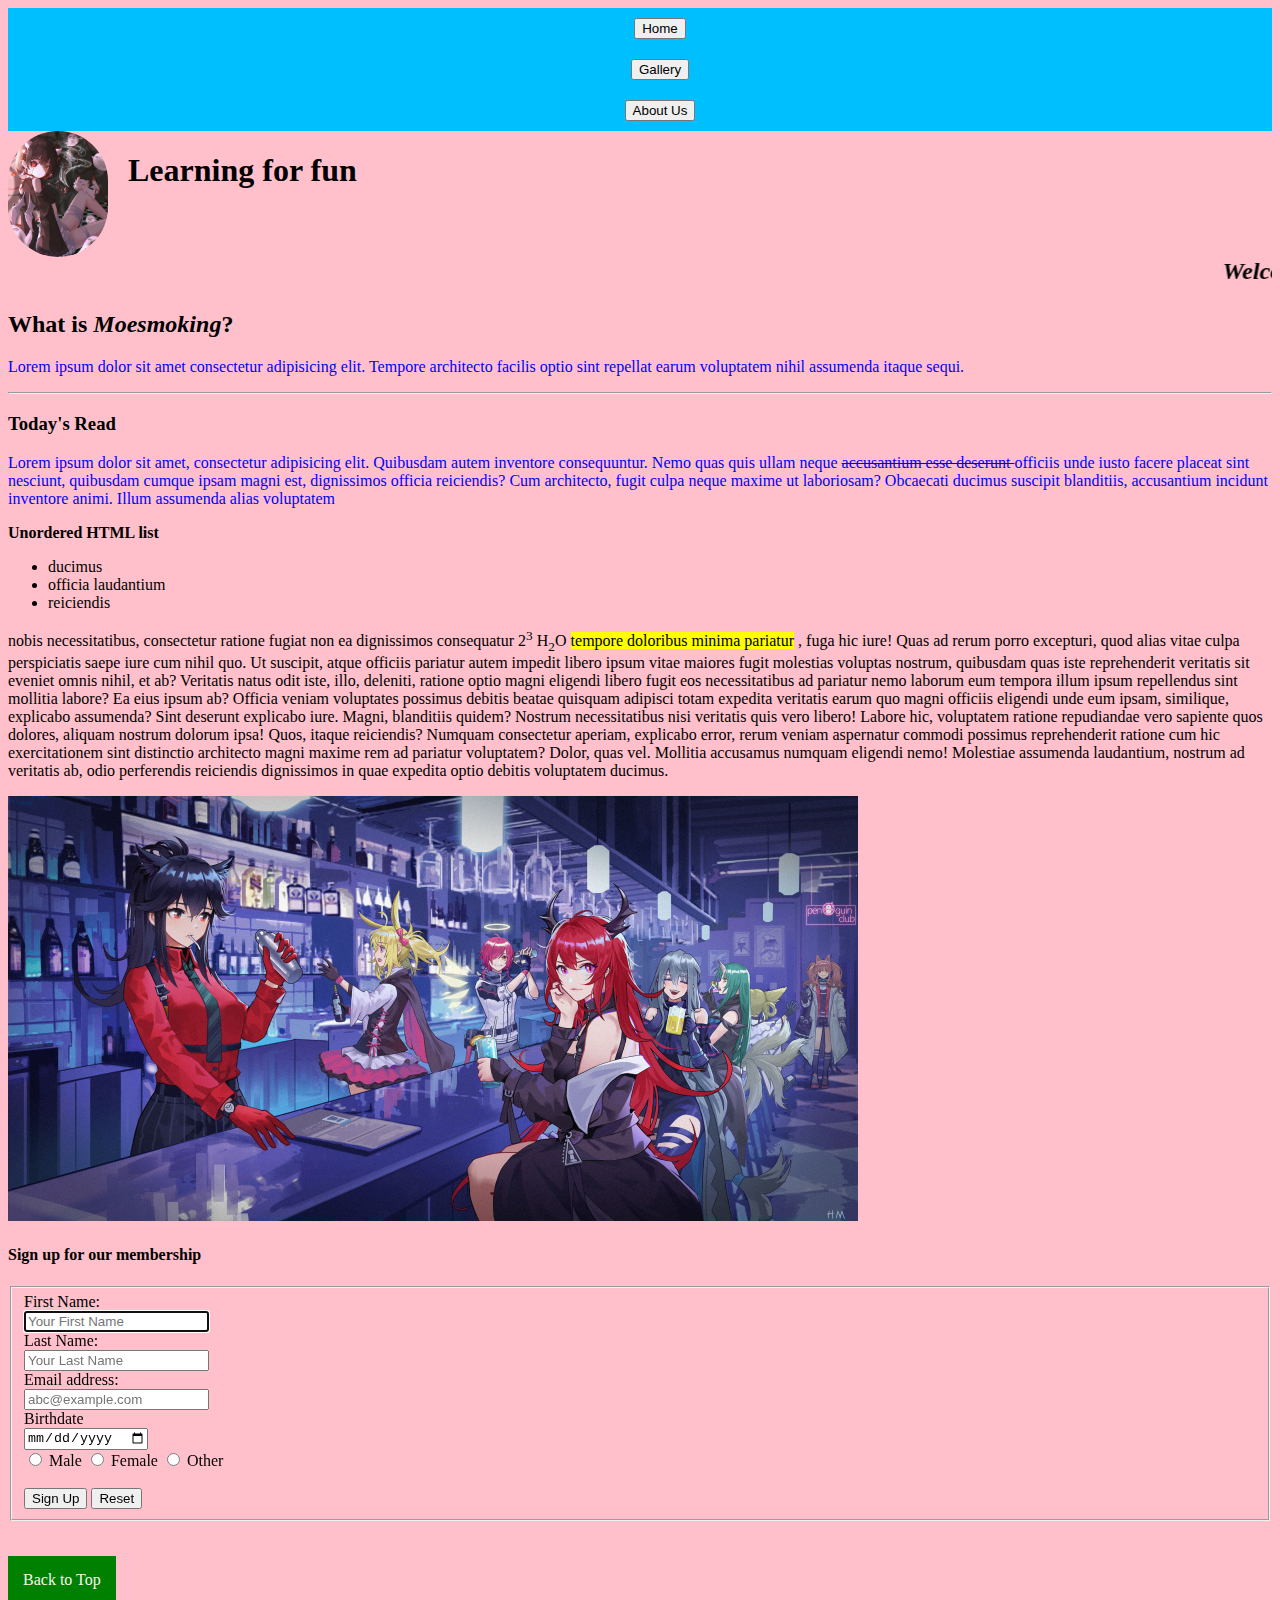
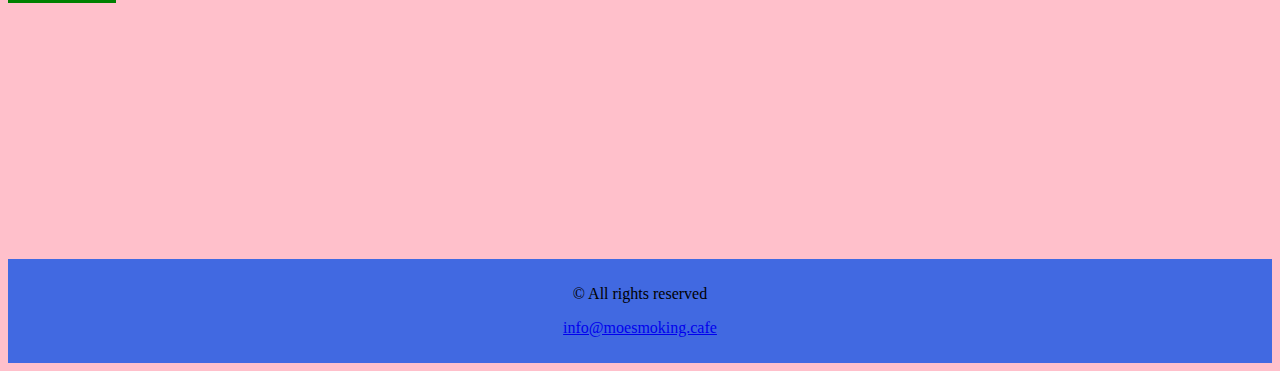
==== index.html @ 611c2fec "adding starting project" ====
<!DOCTYPE html>
<html lang="en">

<head>
    <meta charset="UTF-8">
    <meta http-equiv="X-UA-Compatible" content="IE=edge">
    <meta name="viewport" content="width=device-width, initial-scale=1.0">
    <meta name="description" content="moesmoking">
    <link rel="stylesheet" href="style.css">

    <title>Home/Testing server!</title>
    <div>
        <ul class="navigation">
            <a> <button onclick="document.location='index.html'">Home</button> </a>

            <a> <button onclick="document.location='gallery.html'">Gallery</button> </a>
            <a> <button onclick="document.location='about.html'">About Us</button> </a>
        </ul>
    </div>

    <img class="a" src="images/moesmoking.jpg" alt="An image">


</head>

<body>

    <header>
        <h1 class="header1">Learning for fun</h1>
    </header>

    <h2 class="header2">
        <marquee behavior="" direction="left"> <b><em> Welcome to our community &#128525; </em> </b> </marquee>

        <h2>What is <em>Moesmoking</em>? </h4>
            <p style="color:blue;"> Lorem ipsum dolor sit amet consectetur adipisicing elit.
                Tempore architecto facilis optio sint repellat earum
                voluptatem nihil assumenda itaque sequi.</p>
            <hr>

            <h3>Today's Read</h3>
            <p style="color:blue;"> Lorem ipsum dolor sit amet, consectetur adipisicing elit. Quibusdam
                autem
                inventore consequuntur. Nemo
                quas
                quis
                ullam neque <del>accusantium esse deserunt </del> officiis unde iusto facere placeat sint nesciunt,
                quibusdam cumque
                ipsam
                magni est, dignissimos officia reiciendis? Cum architecto, fugit culpa neque maxime ut laboriosam?
                Obcaecati
                ducimus suscipit blanditiis, accusantium incidunt inventore animi. Illum assumenda alias voluptatem
                <br>
            <p> <strong> Unordered HTML list </strong> </p>
            <ul>
                <li>ducimus</li>
                <li>officia laudantium</li>
                <li>reiciendis</li>
            </ul> nobis necessitatibus, consectetur ratione fugiat non ea
            dignissimos
            consequatur 2<sup>3</sup> H<sub>2</sub>O <mark>tempore doloribus minima pariatur</mark> , fuga hic
            iure! Quas ad rerum
            porro
            excepturi, quod alias
            vitae
            culpa perspiciatis saepe iure cum nihil quo. Ut suscipit, atque officiis pariatur autem impedit libero
            ipsum
            vitae maiores fugit molestias voluptas nostrum, quibusdam quas iste reprehenderit veritatis sit eveniet
            omnis
            nihil, et ab? Veritatis natus odit iste, illo, deleniti, ratione optio magni eligendi libero fugit eos
            necessitatibus ad pariatur nemo laborum eum tempora illum ipsum repellendus sint mollitia labore? Ea
            eius
            ipsum
            ab? Officia veniam voluptates possimus debitis beatae quisquam adipisci totam expedita veritatis earum
            quo
            magni
            officiis eligendi unde eum ipsam, similique, explicabo assumenda? Sint deserunt explicabo iure. Magni,
            blanditiis quidem? Nostrum necessitatibus nisi veritatis quis vero libero! Labore hic, voluptatem
            ratione
            repudiandae vero sapiente quos dolores, aliquam nostrum dolorum ipsa! Quos, itaque reiciendis? Numquam
            consectetur aperiam, explicabo error, rerum veniam aspernatur commodi possimus reprehenderit ratione cum
            hic
            exercitationem sint distinctio architecto magni maxime rem ad pariatur voluptatem? Dolor, quas vel.
            Mollitia
            accusamus numquam eligendi nemo! Molestiae assumenda laudantium, nostrum ad veritatis ab, odio
            perferendis
            reiciendis dignissimos in quae expedita optio debitis voluptatem ducimus.</p>

            <a href="index.html"><img id="background" src="/images/moesmoking2.jpg" alt="Moesmoking"
                    style="width:fit-content;"></a><br>
            <p>
            <h4>Sign up for our membership</h4>

            <form action="/index.html" autocomplete="on">
                <fieldset>
                    <label for="fname">First Name:</label><br>
                    <input type="text" name="fname" id="fname" placeholder="Your First Name" autofocus required><br>
                    <label for="lname">Last Name:</label><br>
                    <input type="text" id="lname" name="lname" placeholder="Your Last Name" autofocus required><br>
                    <label for="email">Email address:</label><br>
                    <input type="text" name="email" id="email" placeholder="abc@example.com" autofocus required><br>

                    <label for="birthdate">Birthdate</label><br>
                    <input type="date" name="birthdate" id="birthdate" required><br>

                    <input type="radio" id="male" name="gender" value="male">
                    <label for="male">Male</label>
                    <input type="radio" id="female" name="gender" value="female">
                    <label for="female">Female</label>
                    <input type="radio" id="other" name="gender" value="other">
                    <label for="other">Other</label><br>

                    <br>
                    <input type="submit" value="Sign Up"> <input type="reset" value="Reset">
                </fieldset>
            </form>
            </p><br>
            <p title="Back to Top"><a class="back2top" href="#">Back to Top </a></p><br>

            <p> <iframe style="border:none;" src="https://www.google.com/" height="200px" width="100%"></iframe>
            </p>
</body>

<footer>
    <p>&copy; All rights reserved</p>
    <p title=" Mail us at"><a href="mailto:info@moesmoking.com">info@moesmoking.cafe</a></p>

</footer>

</html>
---- style.css ----
#background {
  background-attachment: fixed;
  background-size: cover;
}



.navigation {
  display: flex;
  flex-flow: column wrap;
  list-style: none;
  margin: 0; 
  background: deepskyblue;
}

.navigation a {
  text-decoration: none;
  color: white;
  text-align: center;
  display: block;
  padding: 10px;
  border-top: 1px;
  border-bottom: 1px;
 
  }

  .navigation li:last-of-type a {
    border-bottom: none;
  }



.navigation a:hover {
  background: #1565C0;
}


body {
  background-color:pink;
}

body.header1 {
  font-family: 'Franklin Gothic Medium', 'Arial Narrow', Arial, sans-serif;
  font-size: 200%;
}

body.header2 {
  background-color:tomato; 
  color: gold; 
  text-align: center;
   style:2px solid;
}

img.a {
  width: 100px;
            border-radius: 50px;
            float: left;
            margin-right: 20px;
}

img.a:hover {
  transiton: all 2s;
 transform:rotate(-10deg);
 }





a.back2top:link {

  background-color: green;
  color: rgb(250, 245, 241);
  padding: 15px;
  text-align: center;
  text-decoration: none;


}

a.back2top:hover {
  color: transparent;
  background-color: royalblue;
  text-decoration: underline;

}

footer {
  text-align: center;
  padding: 10px;
  background-color: royalblue;
}


@media screen and (min-width:600 px) {
  .navigation {
    flex-flow: row wrap;
    justify-content: space-around;
    padding: 0;
  }
}

@media screen (min-width: 800px) {
  .navigation {
    flex-flow: row wrap;
    justify-content: flex-end;
 grid-template-rows: 1fr;
 }
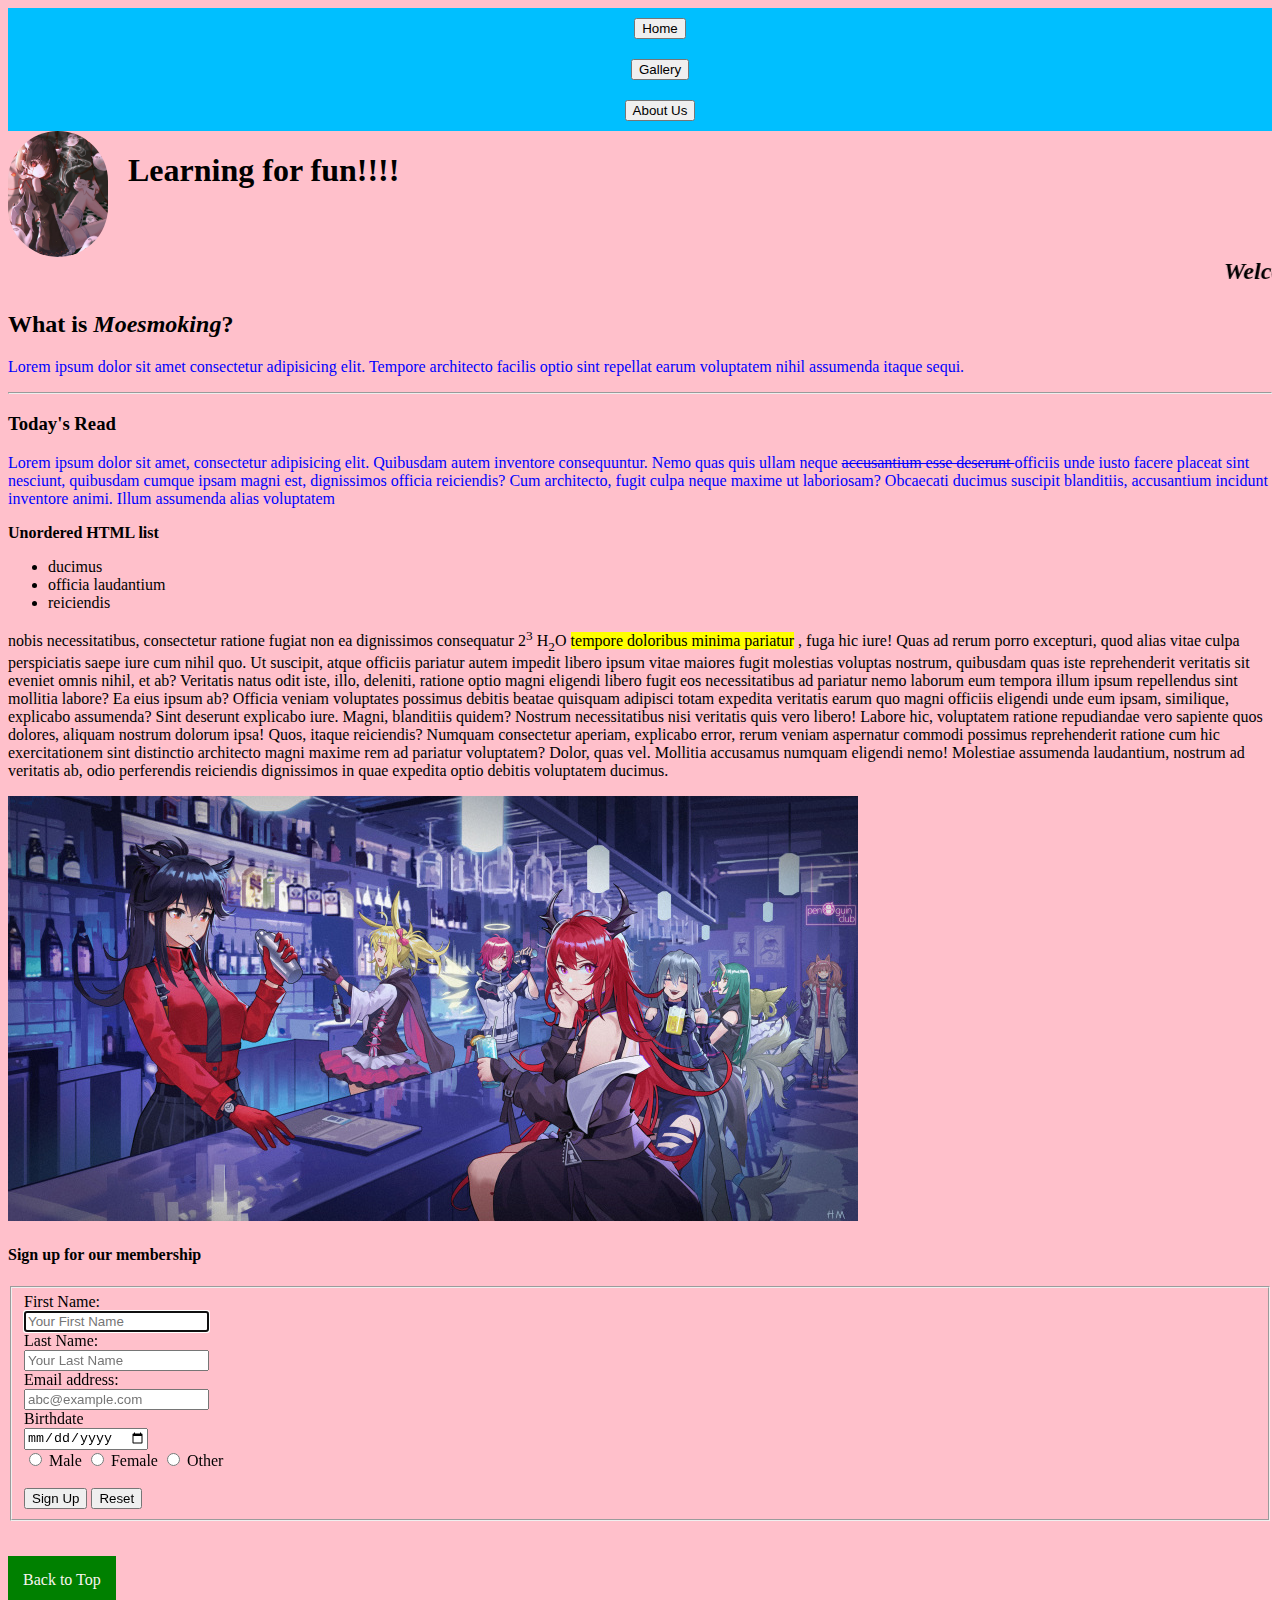
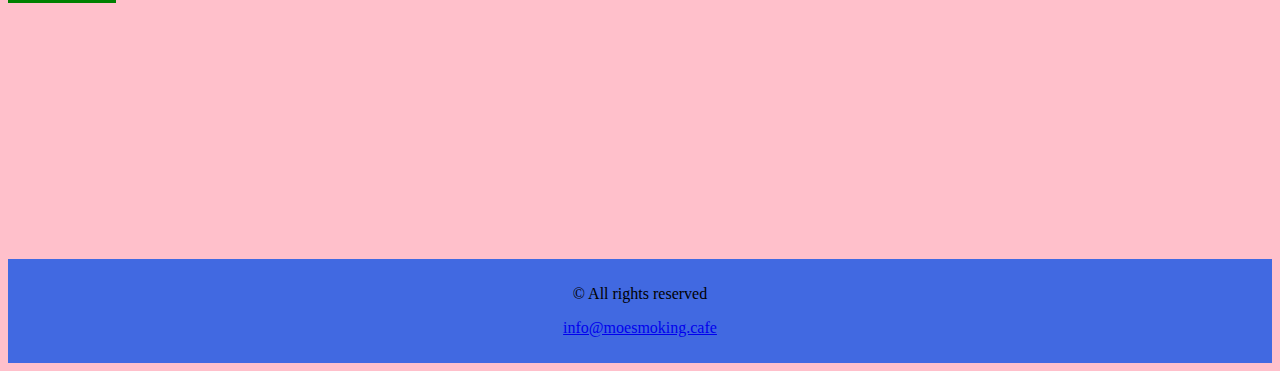
==== commit 7cd97c1a: "changed the title" ====
--- a/index.html
+++ b/index.html
@@ -26,7 +26,7 @@
 <body>
 
     <header>
-        <h1 class="header1">Learning for fun</h1>
+        <h1 class="header1">Learning for fun!!!!</h1>
     </header>
 
     <h2 class="header2">
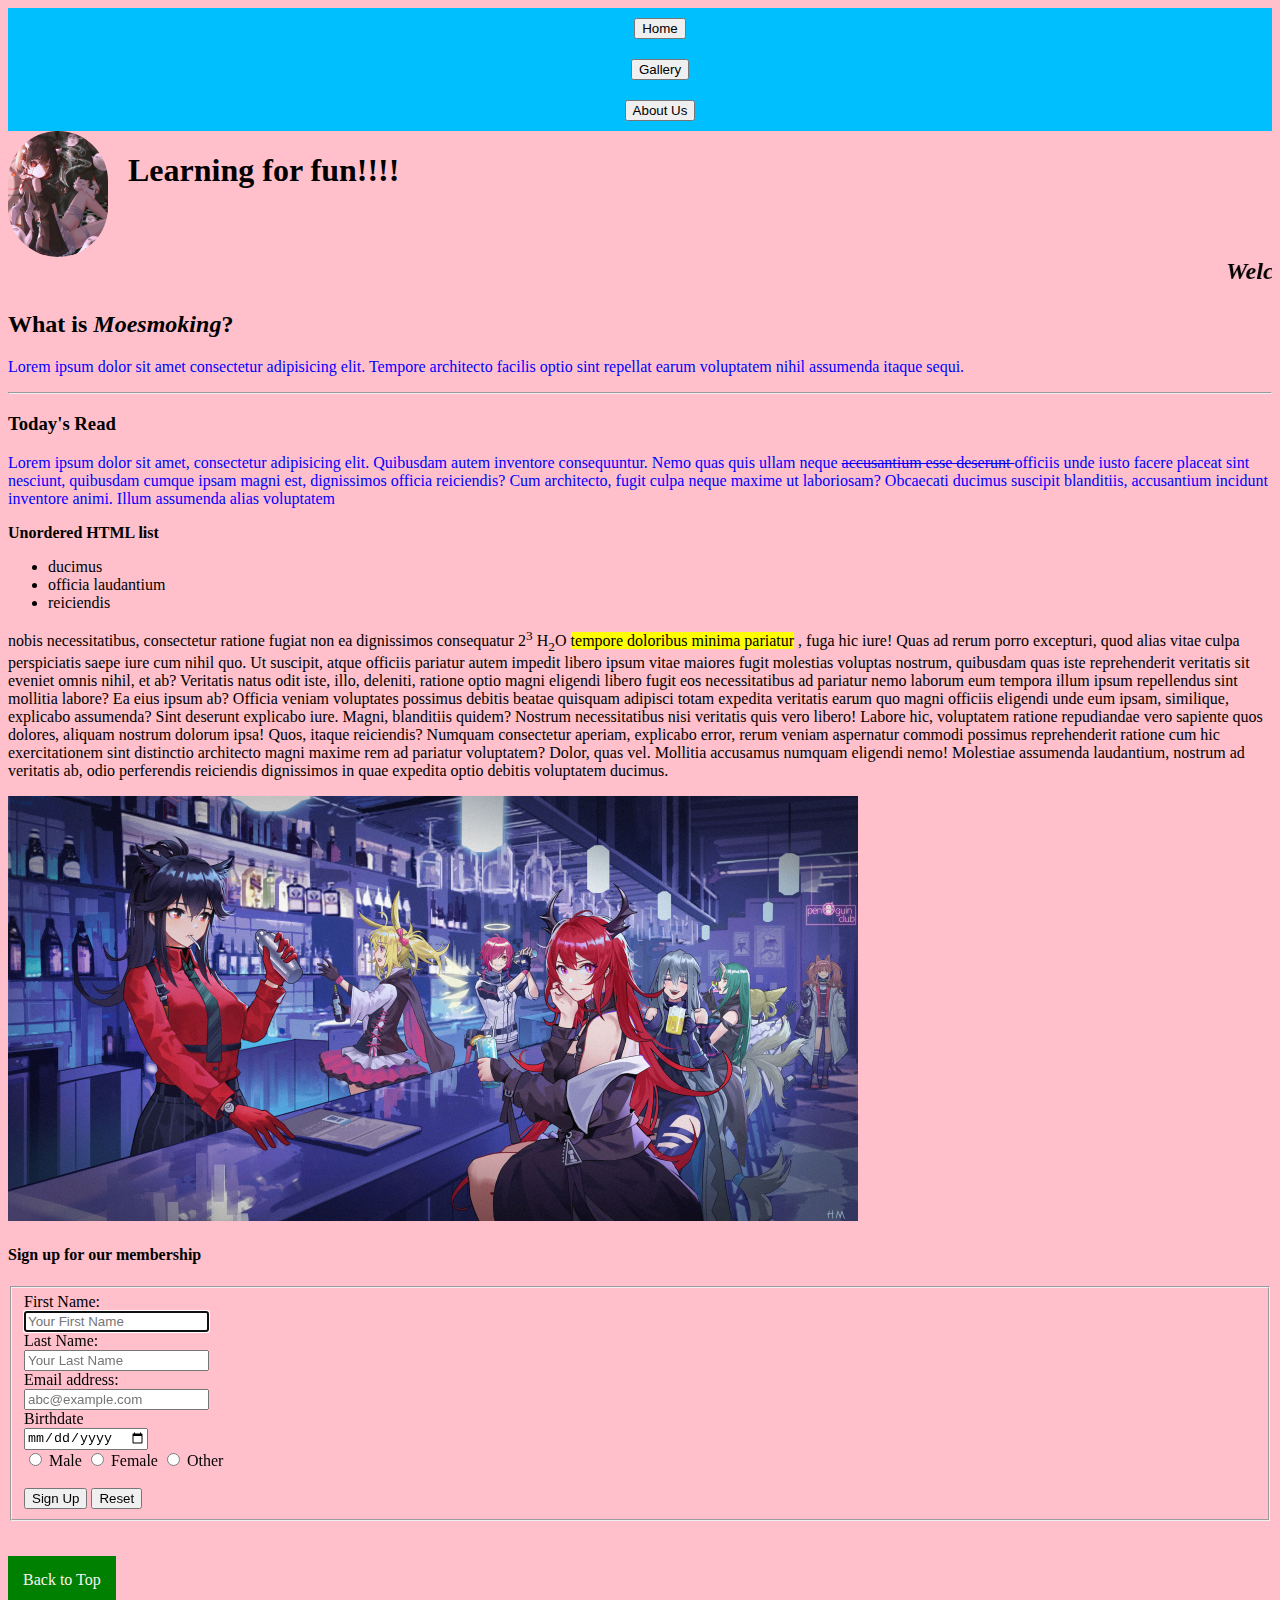
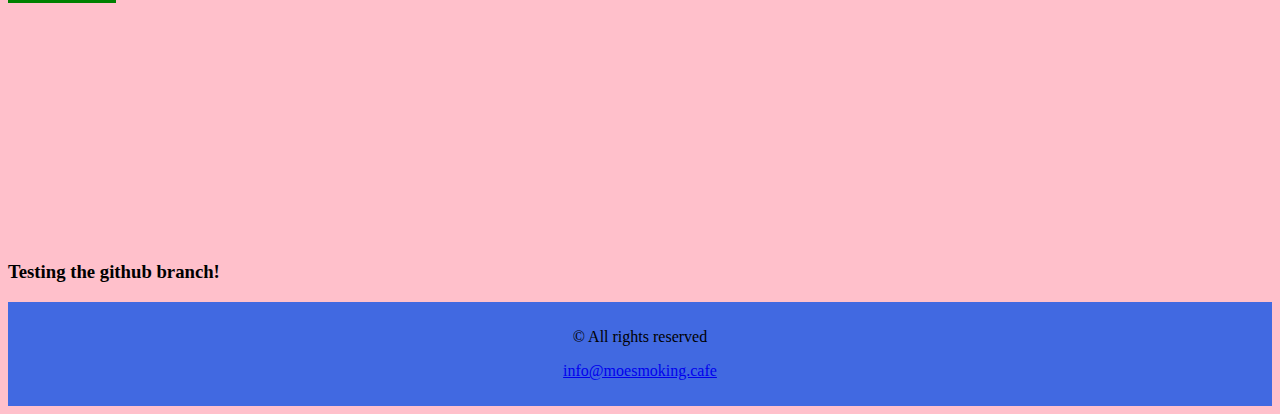
==== commit 62ad6f1d: "testing github branch feature!" ====
--- a/index.html
+++ b/index.html
@@ -119,6 +119,8 @@
 
             <p> <iframe style="border:none;" src="https://www.google.com/" height="200px" width="100%"></iframe>
             </p>
+
+            <h3>Testing the github branch!</h3>
 </body>
 
 <footer>
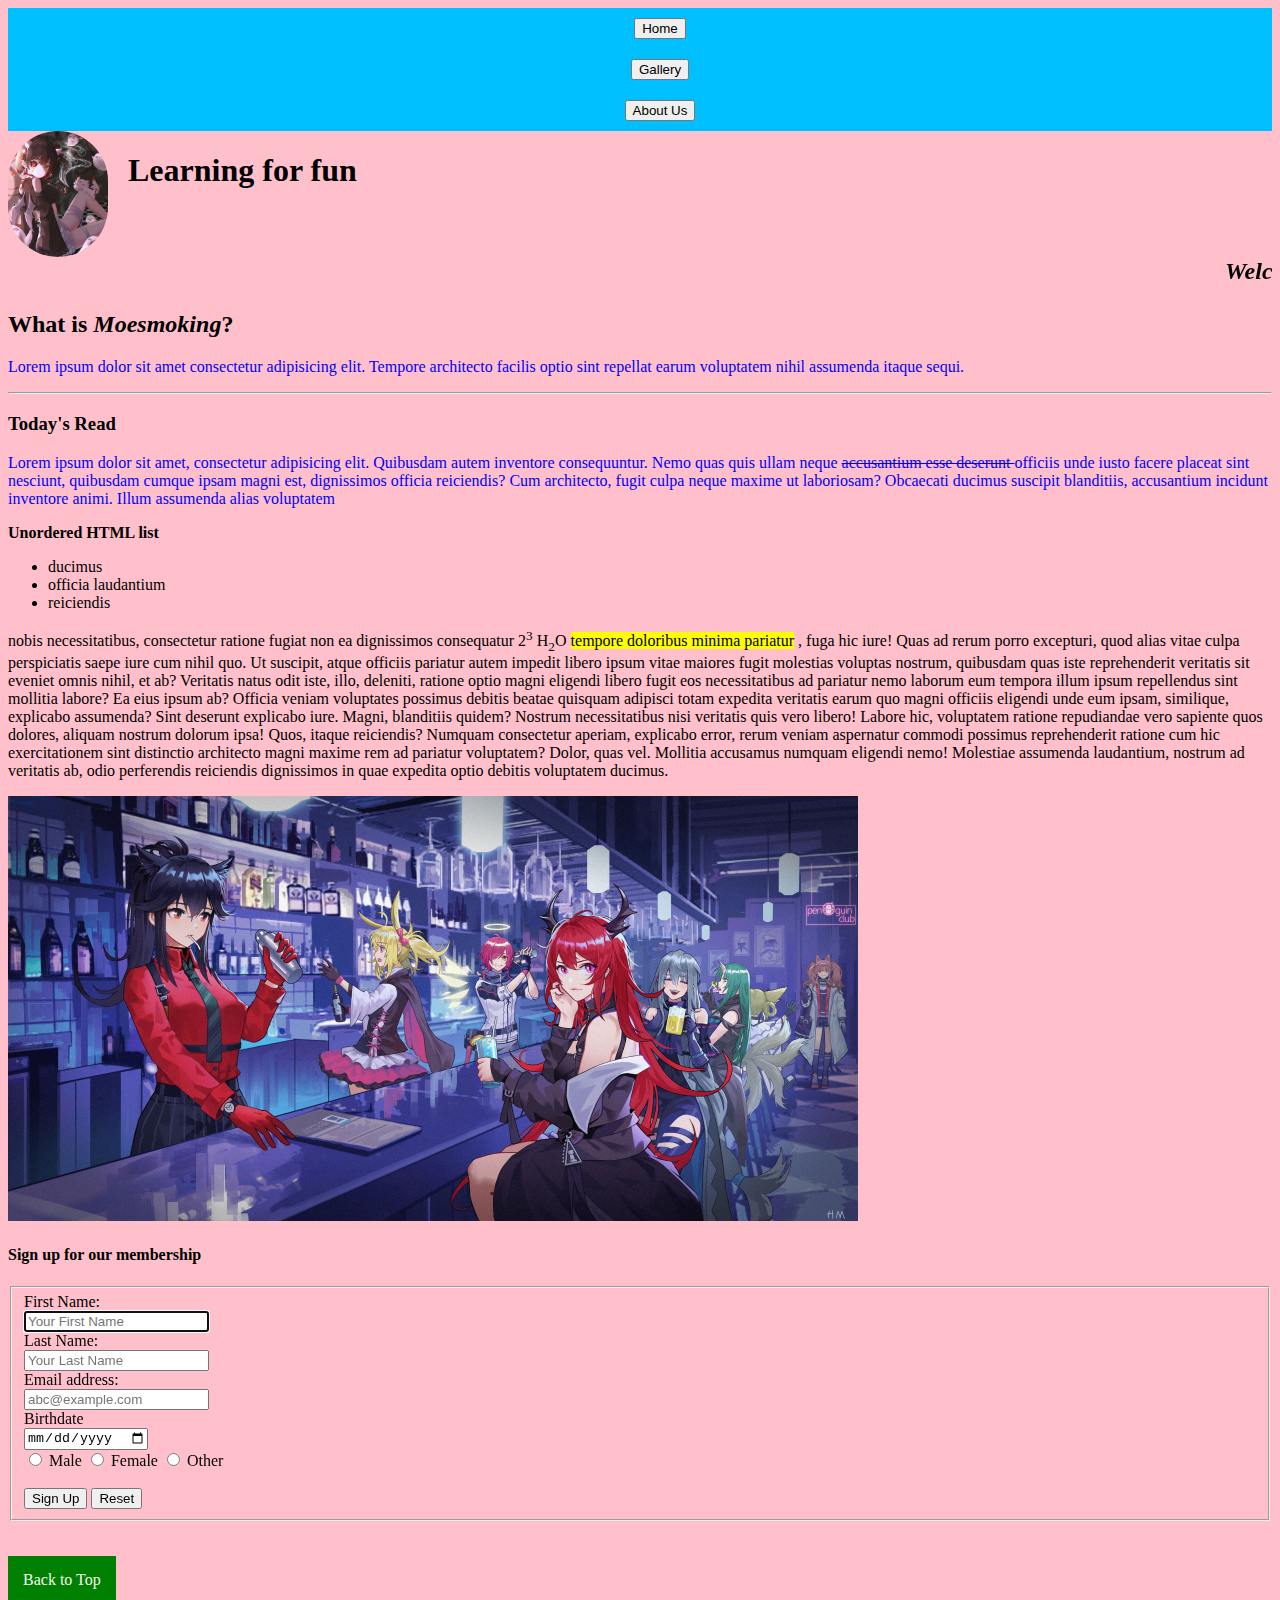
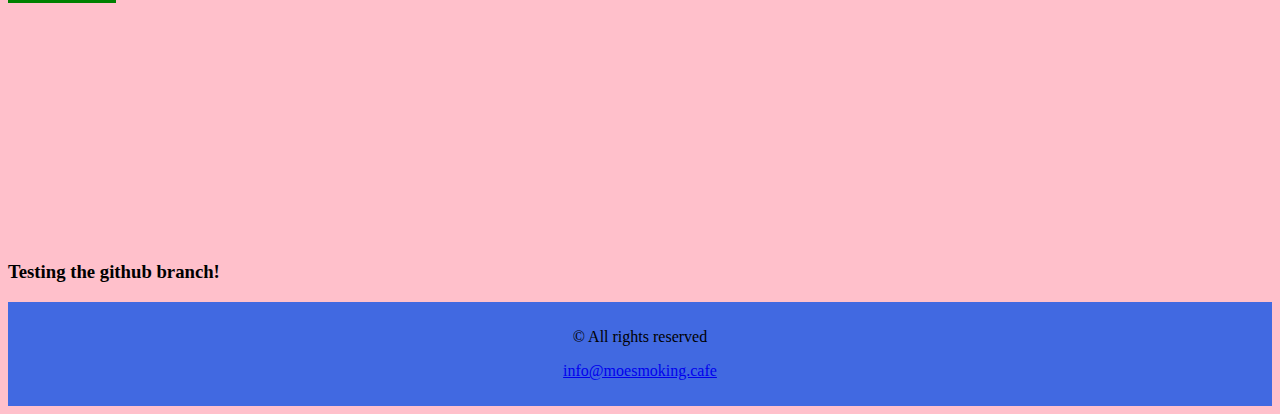
==== commit 00f72656: "reverting back to original title" ====
--- a/index.html
+++ b/index.html
@@ -26,7 +26,7 @@
 <body>
 
     <header>
-        <h1 class="header1">Learning for fun!!!!</h1>
+        <h1 class="header1">Learning for fun</h1>
     </header>
 
     <h2 class="header2">
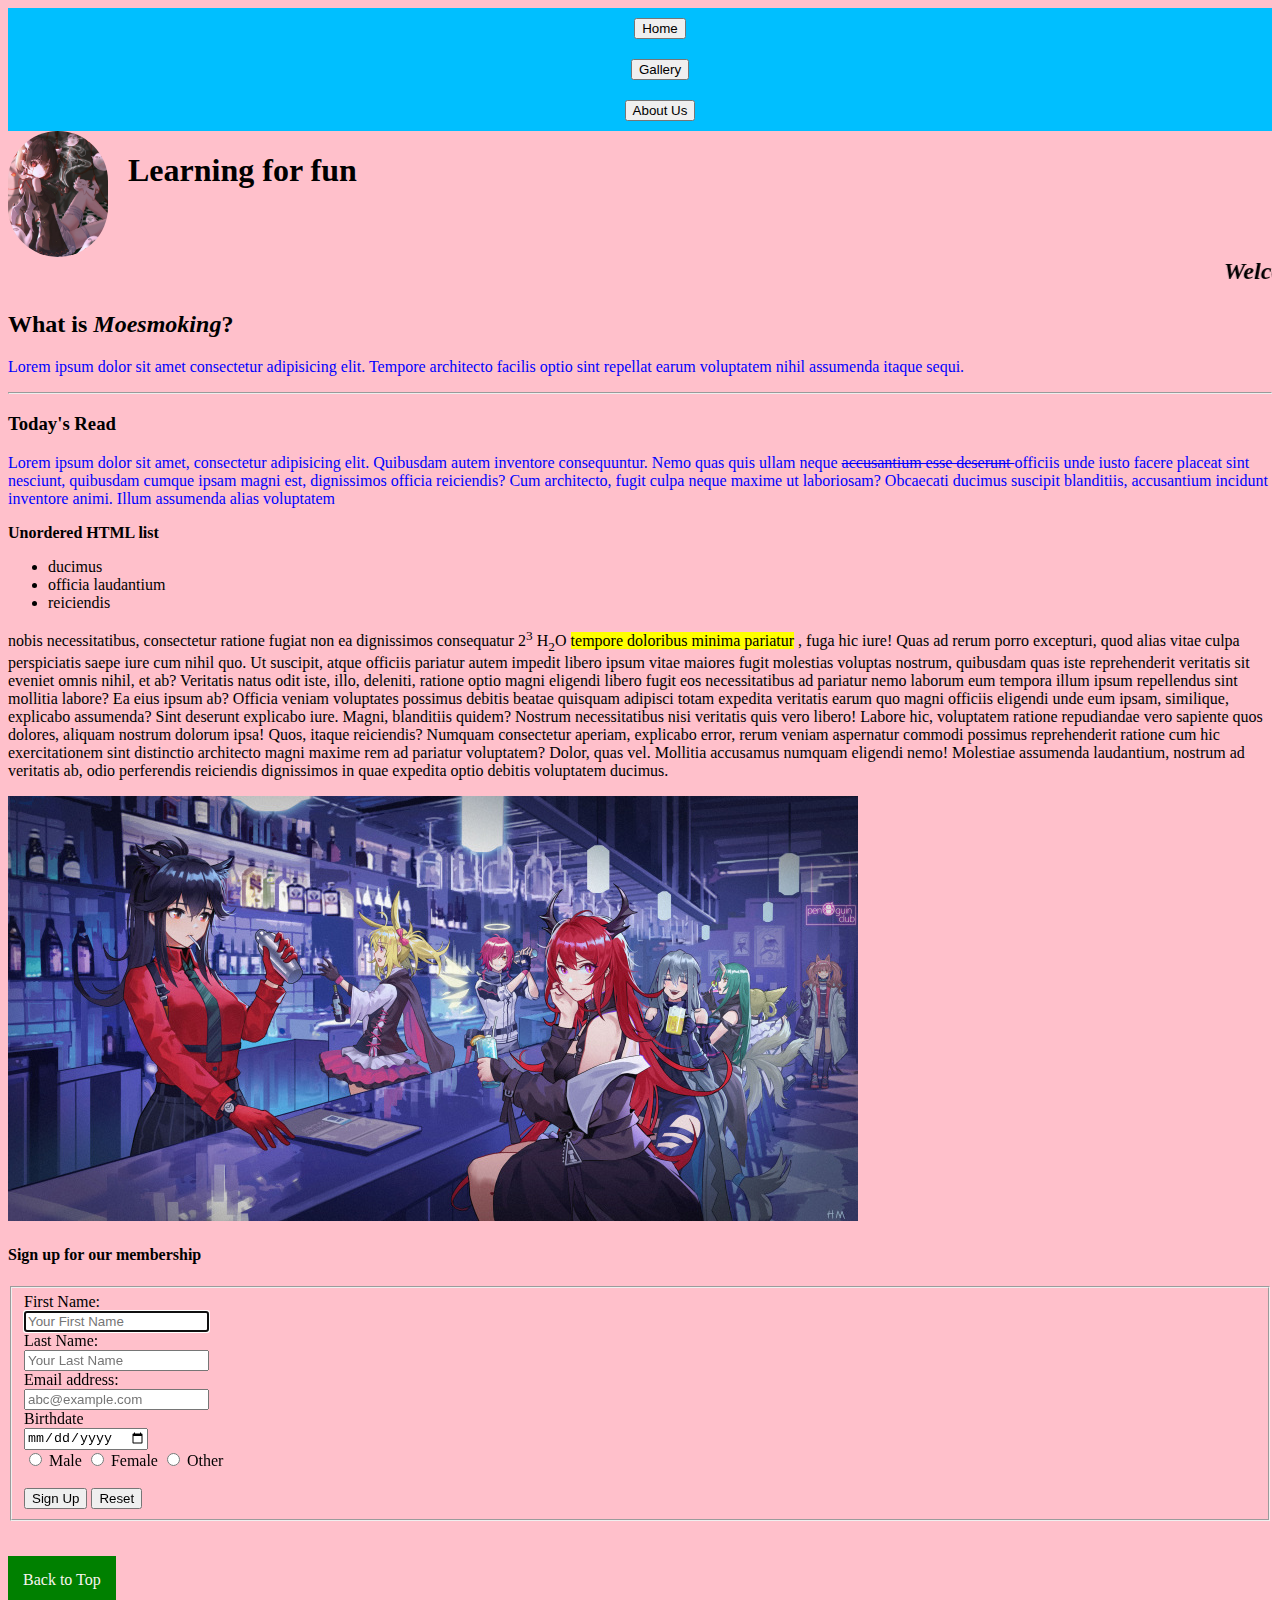
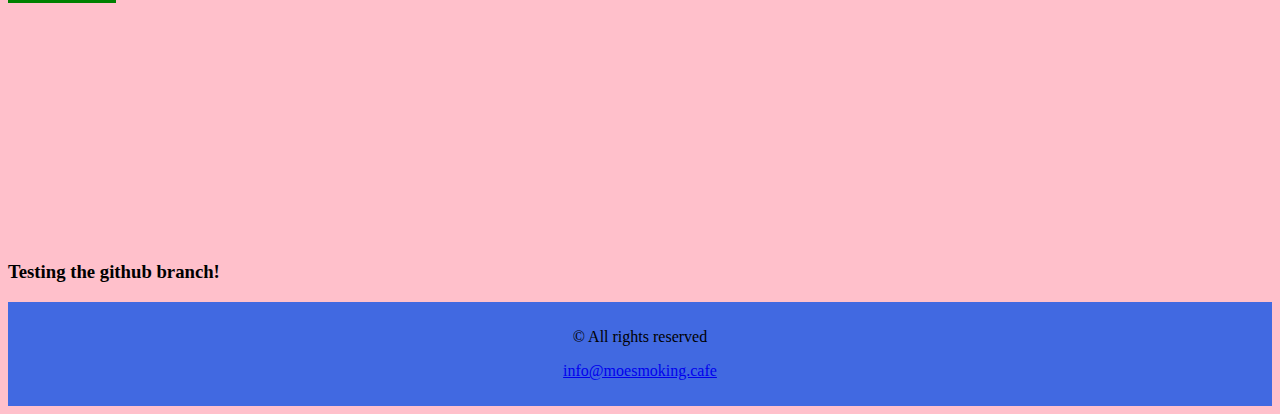
==== commit 0bd8b457: "changed to bold" ====
--- a/index.html
+++ b/index.html
@@ -26,7 +26,7 @@
 <body>
 
     <header>
-        <h1 class="header1">Learning for fun</h1>
+        <h1 class="header1"><b>Learning for fun </b></h1>
     </header>
 
     <h2 class="header2">
